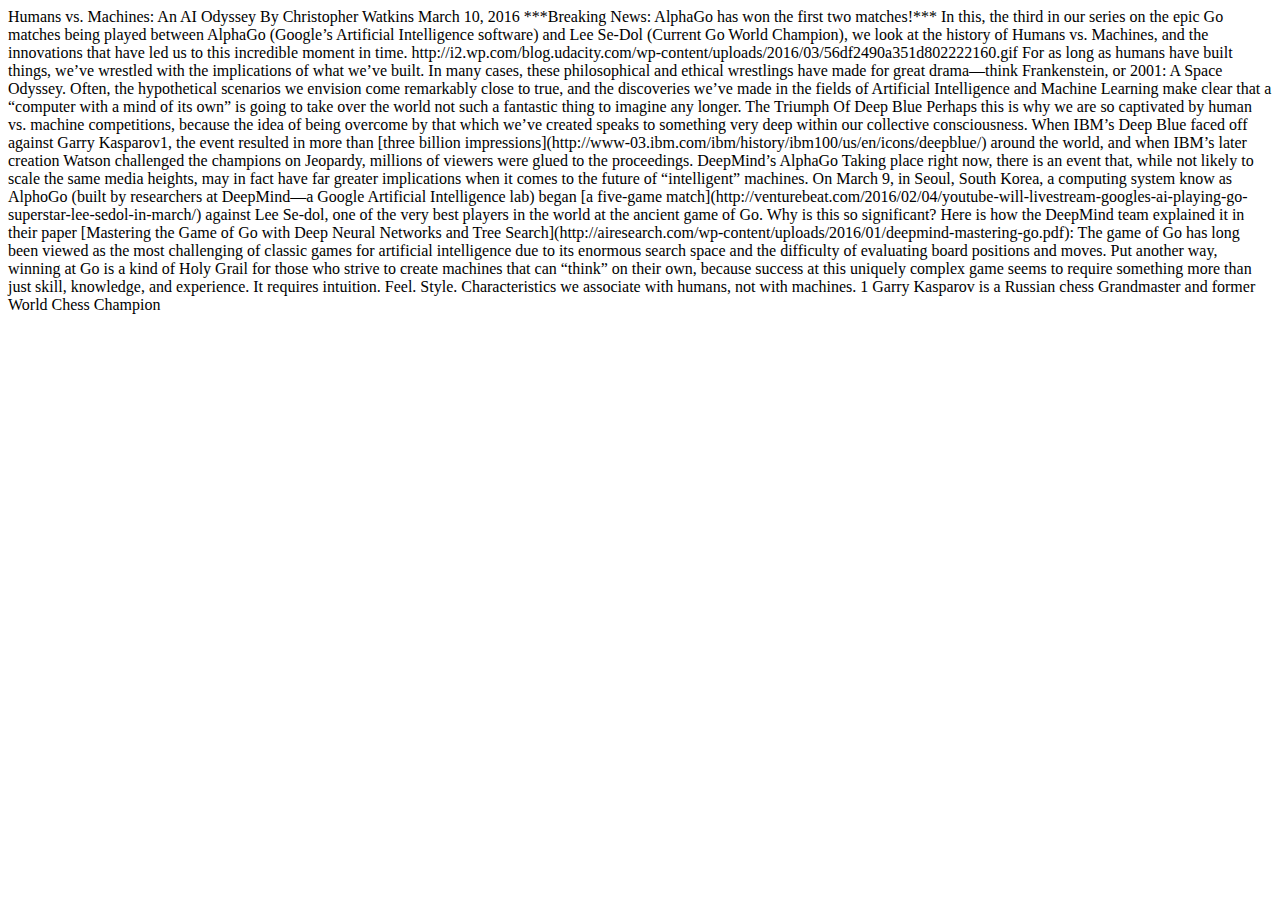
==== index.html @ b7e4e9c0 "Added files via upload" ====
<!DOCTYPE html>
<html lang="en">
<head>
  <meta charset="UTF-8">
  <title>Humans vs Machines Blog</title>
</head>
<body>
  <!-- This was adapted from: http://blog.udacity.com/2016/03/humans-vs-machines-an-ai-odyssey-2.html -->
  <!-- Format this text to match the mockup exactly! -->
  Humans vs. Machines: An AI Odyssey
  
  By Christopher Watkins 
  
  March 10, 2016
  
  ***Breaking News: AlphaGo has won the first two matches!*** In this, the third in our series on the epic Go matches being played between AlphaGo (Google’s Artificial Intelligence software) and Lee Se-Dol (Current Go World Champion), we look at the history of Humans vs. Machines, and the innovations that have led us to this incredible moment in time.

  http://i2.wp.com/blog.udacity.com/wp-content/uploads/2016/03/56df2490a351d802222160.gif

  For as long as humans have built things, we’ve wrestled with the implications of what we’ve built. In many cases, these philosophical and ethical wrestlings have made for great drama—think Frankenstein, or 2001: A Space Odyssey. Often, the hypothetical scenarios we envision come remarkably close to true, and the discoveries we’ve made in the fields of Artificial Intelligence and Machine Learning make clear that a “computer with a mind of its own” is going to take over the world not such a fantastic thing to imagine any longer.

  The Triumph Of Deep Blue

  Perhaps this is why we are so captivated by human vs. machine competitions, because the idea of being overcome by that which we’ve created speaks to something very deep within our collective consciousness. When IBM’s Deep Blue faced off against Garry Kasparov1, the event resulted in more than [three billion impressions](http://www-03.ibm.com/ibm/history/ibm100/us/en/icons/deepblue/) around the world, and when IBM’s later creation Watson challenged the champions on Jeopardy, millions of viewers were glued to the proceedings.

  DeepMind’s AlphaGo

  Taking place right now, there is an event that, while not likely to scale the same media heights, may in fact have far greater implications when it comes to the future of “intelligent” machines. On March 9, in Seoul, South Korea, a computing system know as AlphoGo (built by researchers at DeepMind—a Google Artificial Intelligence lab) began [a five-game match](http://venturebeat.com/2016/02/04/youtube-will-livestream-googles-ai-playing-go-superstar-lee-sedol-in-march/) against Lee Se-dol, one of the very best players in the world at the ancient game of Go.
  Why is this so significant?
  Here is how the DeepMind team explained it in their paper [Mastering the Game of Go with Deep Neural Networks and Tree Search](http://airesearch.com/wp-content/uploads/2016/01/deepmind-mastering-go.pdf):
  The game of Go has long been viewed as the most challenging of classic games for artificial intelligence due to its enormous search space and the difficulty of evaluating board positions and moves.
  Put another way, winning at Go is a kind of Holy Grail for those who strive to create machines that can “think” on their own, because success at this uniquely complex game seems to require something more than just skill, knowledge, and experience. It requires intuition. Feel. Style. Characteristics we associate with humans, not with machines.
  1 Garry Kasparov is a Russian chess Grandmaster and former World Chess Champion
</body>
</html>
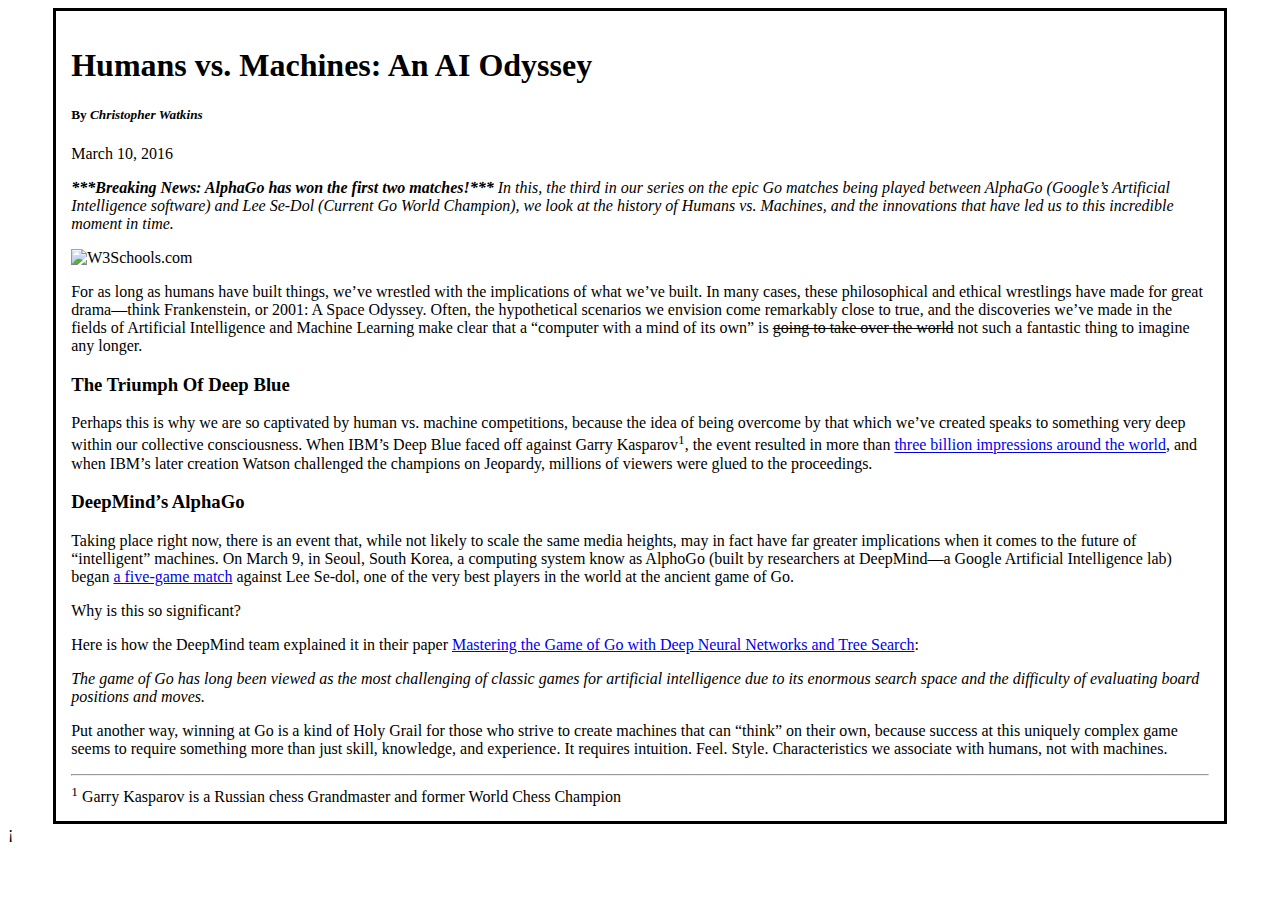
==== commit d78eaeab: "Mockup changed from top to bottom." ====
--- a/index.html
+++ b/index.html
@@ -1,35 +1,80 @@
 <!DOCTYPE html>
 <html lang="en">
+
 <head>
-  <meta charset="UTF-8">
-  <title>Humans vs Machines Blog</title>
+    <meta charset="UTF-8" />
+    <meta name="viewport" content="width=device-width">
+    <title>Humans vs Machines Blog</title>
+
+    <link href="css/style.css" rel="stylesheet" type="text/css" />
 </head>
+
 <body>
-  <!-- This was adapted from: http://blog.udacity.com/2016/03/humans-vs-machines-an-ai-odyssey-2.html -->
-  <!-- Format this text to match the mockup exactly! -->
-  Humans vs. Machines: An AI Odyssey
-  
-  By Christopher Watkins 
-  
-  March 10, 2016
-  
-  ***Breaking News: AlphaGo has won the first two matches!*** In this, the third in our series on the epic Go matches being played between AlphaGo (Google’s Artificial Intelligence software) and Lee Se-Dol (Current Go World Champion), we look at the history of Humans vs. Machines, and the innovations that have led us to this incredible moment in time.
+    <div class="container">
+        <!-- Format this text to match the mockup exactly! -->
+        <header>
+            <h1> Humans vs. Machines: An AI Odyssey</h1>
+            <h5>By <i>Christopher Watkins</i></h5>
+            <p> March 10, 2016</p>
+        </header>
 
-  http://i2.wp.com/blog.udacity.com/wp-content/uploads/2016/03/56df2490a351d802222160.gif
+        <p>
+            <i>
+      <b>***Breaking News: AlphaGo has won the first two matches!***
+      </b> 
+      In this, the third in our series on the epic Go matches being played between AlphaGo (Google’s Artificial Intelligence software) and Lee Se-Dol (Current Go World Champion), we look at the history of Humans vs. Machines, and the innovations that have led us to this incredible moment in time.
+    </i>
+        </p>
 
-  For as long as humans have built things, we’ve wrestled with the implications of what we’ve built. In many cases, these philosophical and ethical wrestlings have made for great drama—think Frankenstein, or 2001: A Space Odyssey. Often, the hypothetical scenarios we envision come remarkably close to true, and the discoveries we’ve made in the fields of Artificial Intelligence and Machine Learning make clear that a “computer with a mind of its own” is going to take over the world not such a fantastic thing to imagine any longer.
 
-  The Triumph Of Deep Blue
+        <img src="http://i2.wp.com/blog.udacity.com/wp-content/uploads/2016/03/56df2490a351d802222160.gif" alt="W3Schools.com">
 
-  Perhaps this is why we are so captivated by human vs. machine competitions, because the idea of being overcome by that which we’ve created speaks to something very deep within our collective consciousness. When IBM’s Deep Blue faced off against Garry Kasparov1, the event resulted in more than [three billion impressions](http://www-03.ibm.com/ibm/history/ibm100/us/en/icons/deepblue/) around the world, and when IBM’s later creation Watson challenged the champions on Jeopardy, millions of viewers were glued to the proceedings.
 
-  DeepMind’s AlphaGo
+        <p>
+            For as long as humans have built things, we’ve wrestled with the implications of what we’ve built. In many cases, these philosophical and ethical wrestlings have made for great drama—think Frankenstein, or 2001: A Space Odyssey. Often, the hypothetical scenarios we envision come remarkably close to true, and the discoveries we’ve made in the fields of Artificial Intelligence and Machine Learning make clear that a “computer with a mind of its own” is
+            <del>going to take over the world</del> not such a fantastic thing to imagine any longer.
+        </p>
 
-  Taking place right now, there is an event that, while not likely to scale the same media heights, may in fact have far greater implications when it comes to the future of “intelligent” machines. On March 9, in Seoul, South Korea, a computing system know as AlphoGo (built by researchers at DeepMind—a Google Artificial Intelligence lab) began [a five-game match](http://venturebeat.com/2016/02/04/youtube-will-livestream-googles-ai-playing-go-superstar-lee-sedol-in-march/) against Lee Se-dol, one of the very best players in the world at the ancient game of Go.
-  Why is this so significant?
-  Here is how the DeepMind team explained it in their paper [Mastering the Game of Go with Deep Neural Networks and Tree Search](http://airesearch.com/wp-content/uploads/2016/01/deepmind-mastering-go.pdf):
+        <h3>
+The Triumph Of Deep Blue
+</h3>
+
+        <p>
+            Perhaps this is why we are so captivated by human vs. machine competitions, because the idea of being overcome by that which we’ve created speaks to something very deep within our collective consciousness. When IBM’s Deep Blue faced off against Garry Kasparov<sup>1</sup>, the event resulted in more than <a href="http://www-03.ibm.com/ibm/history/ibm100/us/en/icons/deepblue/">three billion impressions around the world</a>, and when IBM’s later creation Watson challenged the champions on Jeopardy, millions of viewers were glued to the proceedings.
+        </p>
+
+        <h3>DeepMind’s AlphaGo
+</h3>
+
+        <p>
+            Taking place right now, there is an event that, while not likely to scale the same media heights, may in fact have far greater implications when it comes to the future of “intelligent” machines. On March 9, in Seoul, South Korea, a computing system know as AlphoGo (built by researchers at DeepMind—a Google Artificial Intelligence lab) began <a href="http://venturebeat.com/2016/02/04/youtube-will-livestream-googles-ai-playing-go-superstar-lee-sedol-in-march/">a five-game match</a> against Lee Se-dol, one of the very best players in the world at the ancient game of Go.
+        </p>
+
+        <p>
+            Why is this so significant?
+        </p>
+
+        <p>
+            Here is how the DeepMind team explained it in their paper <a href="http://airesearch.com/wp-content/uploads/2016/01/deepmind-mastering-go.pdf">Mastering the Game of Go with Deep Neural Networks and Tree Search</a>:
+        </p>
+
+        <p>
+            <i>  
   The game of Go has long been viewed as the most challenging of classic games for artificial intelligence due to its enormous search space and the difficulty of evaluating board positions and moves.
-  Put another way, winning at Go is a kind of Holy Grail for those who strive to create machines that can “think” on their own, because success at this uniquely complex game seems to require something more than just skill, knowledge, and experience. It requires intuition. Feel. Style. Characteristics we associate with humans, not with machines.
-  1 Garry Kasparov is a Russian chess Grandmaster and former World Chess Champion
+  </i>
+        </p>
+
+        <p>
+            Put another way, winning at Go is a kind of Holy Grail for those who strive to create machines that can “think” on their own, because success at this uniquely complex game seems to require something more than just skill, knowledge, and experience. It requires intuition. Feel. Style. Characteristics we associate with humans, not with machines.
+        </p>
+
+
+        <hr>
+
+        <footer>
+            <sup>1</sup> Garry Kasparov is a Russian chess Grandmaster and former World Chess Champion
+        </footer>
+    </div>
 </body>
-</html>+
+</html>¡--- a/css/style.css
+++ b/css/style.css
@@ -0,0 +1,13 @@
+.container {
+max-width: 1199px;
+max-height: 1392;
+margin: auto;
+width: 90%;
+border: 3px solid black;
+padding: 15px;
+}
+
+.del {
+    text-decoration: line-through;
+}
+
